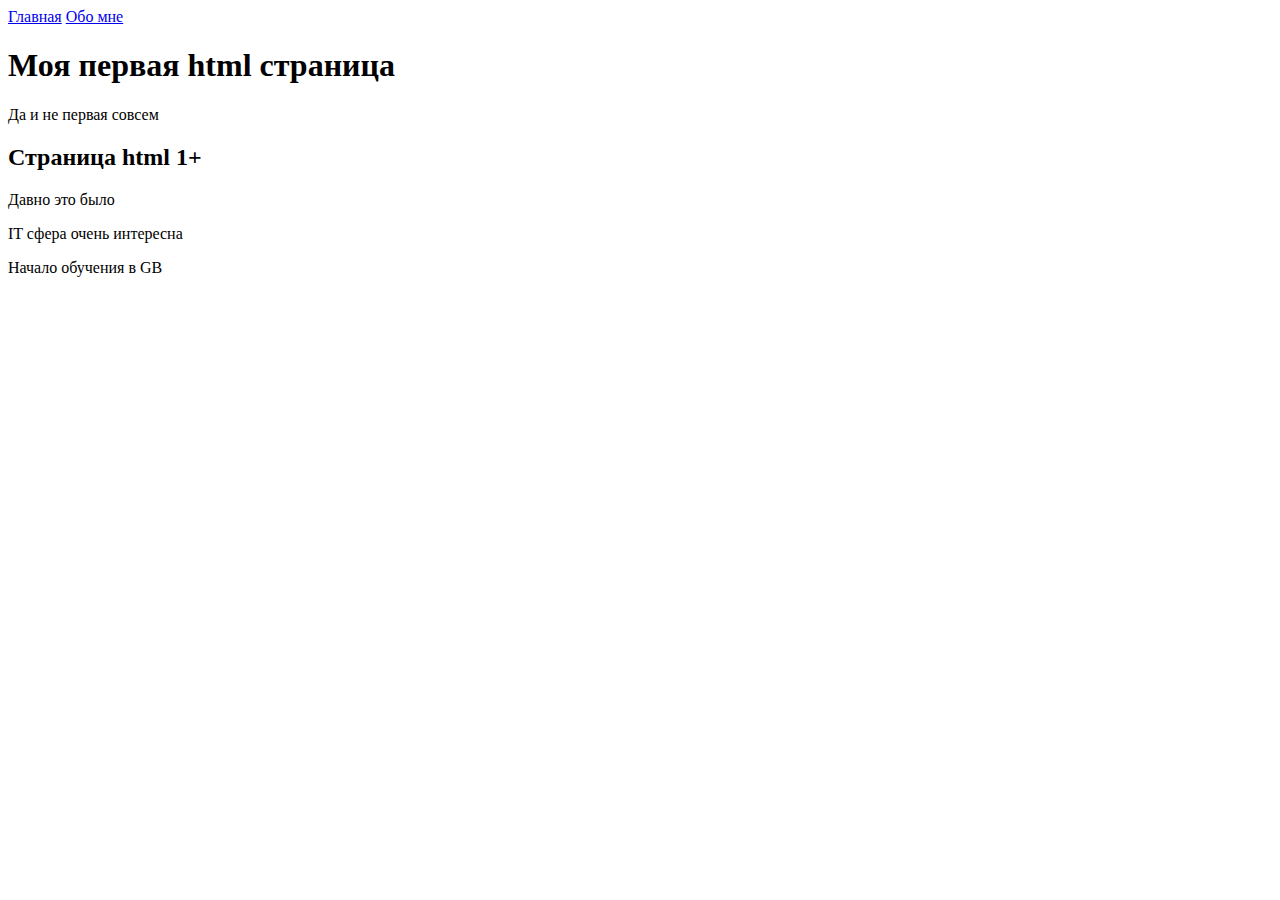
==== index.html @ 78c4d5a1 "Ссылки" ====
<!DOCTYPE html>
<html lang="ru">
<head>
    <meta charset="UTF-8">
    <meta name="viewport" content="width=device-width, initial-scale=1.0">
    <title>Обучение</title>
</head>
<body>
    <a href="index.html">Главная</a>
    <a href="info/about.html">Обо мне</a>
    <h1>Моя первая html страница</h1>
    <p>Да и не первая совсем</p>
    <h2>Страница html 1+</h2>
    <p>Давно это было</p>
    <p>IT сфера очень интересна</p>
    <p>Начало обучения в GB</p>
</body>

</html>
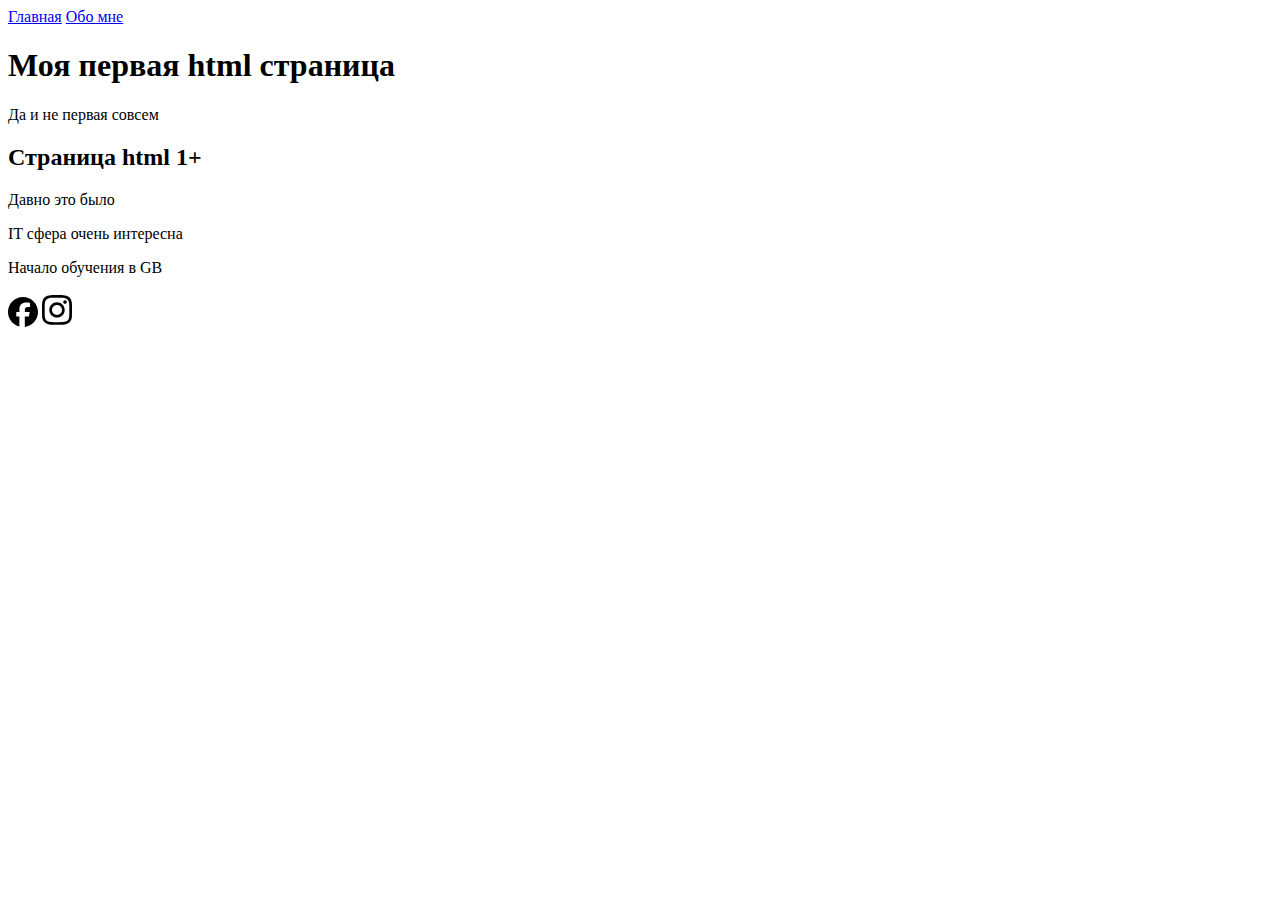
==== commit b203c719: "Картинки" ====
--- a/index.html
+++ b/index.html
@@ -14,6 +14,8 @@
     <p>Давно это было</p>
     <p>IT сфера очень интересна</p>
     <p>Начало обучения в GB</p>
+    <a href="https://facebook.com"><img width="30px" src="img/facebook.svg" alt="facebook"></a>
+    <a href="https://instagram.com"><img width="30px" src="img/instagram.svg" alt="instagram"></a>
 </body>
 
 </html>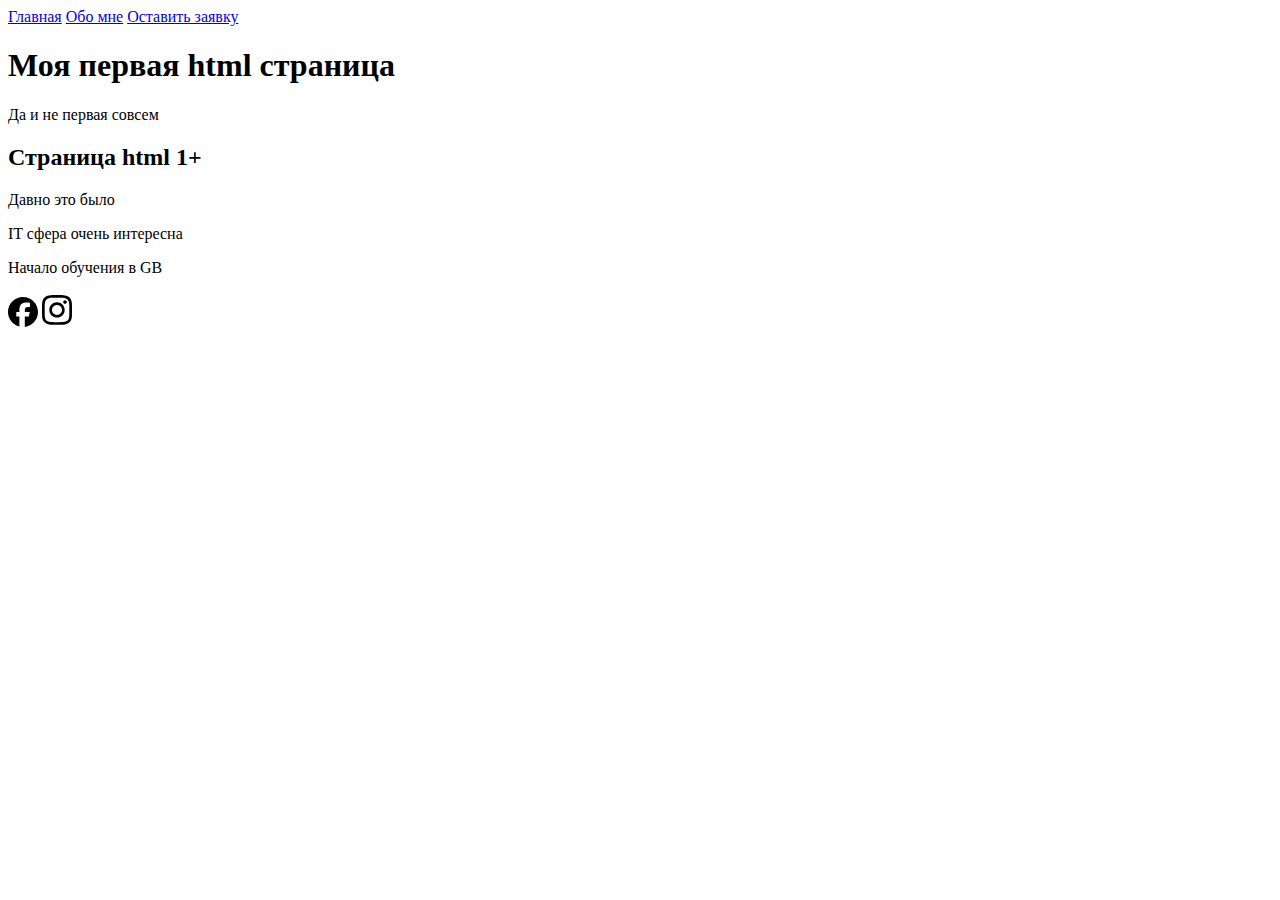
==== commit 7bc78e40: "Добавления формы" ====
--- a/index.html
+++ b/index.html
@@ -8,6 +8,7 @@
 <body>
     <a href="index.html">Главная</a>
     <a href="info/about.html">Обо мне</a>
+     <a href="form.html">Оставить заявку</a>
     <h1>Моя первая html страница</h1>
     <p>Да и не первая совсем</p>
     <h2>Страница html 1+</h2>
@@ -16,6 +17,7 @@
     <p>Начало обучения в GB</p>
     <a href="https://facebook.com"><img width="30px" src="img/facebook.svg" alt="facebook"></a>
     <a href="https://instagram.com"><img width="30px" src="img/instagram.svg" alt="instagram"></a>
+    
 </body>
+</html>
 
-</html>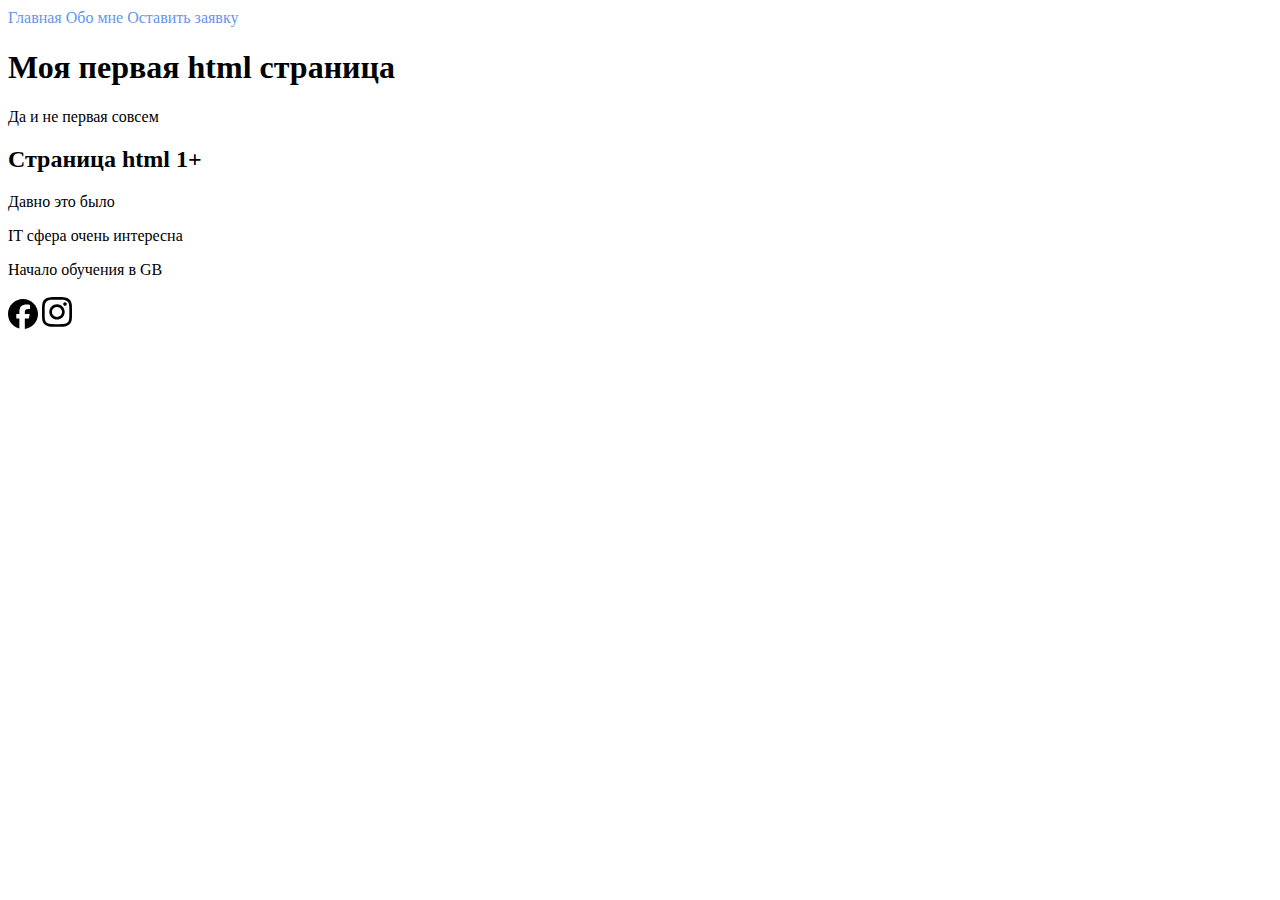
==== commit 34b1174e: "Добавление стилей" ====
--- a/index.html
+++ b/index.html
@@ -4,11 +4,12 @@
     <meta charset="UTF-8">
     <meta name="viewport" content="width=device-width, initial-scale=1.0">
     <title>Обучение</title>
+    <link rel="stylesheet" href="style.css">
 </head>
 <body>
-    <a href="index.html">Главная</a>
-    <a href="info/about.html">Обо мне</a>
-     <a href="form.html">Оставить заявку</a>
+    <a class="nav_link"  href="index.html">Главная</a>
+    <a class="nav_link"  href="info/about.html">Обо мне</a>
+    <a class="nav_link"  href="form.html">Оставить заявку</a>
     <h1>Моя первая html страница</h1>
     <p>Да и не первая совсем</p>
     <h2>Страница html 1+</h2>
--- a/style.css
+++ b/style.css
@@ -0,0 +1,8 @@
+a{
+    text-decoration: none;
+}
+.nav_link{
+    color: cornflowerblue;
+    font-size: 16px;
+    line-height: 20px;
+}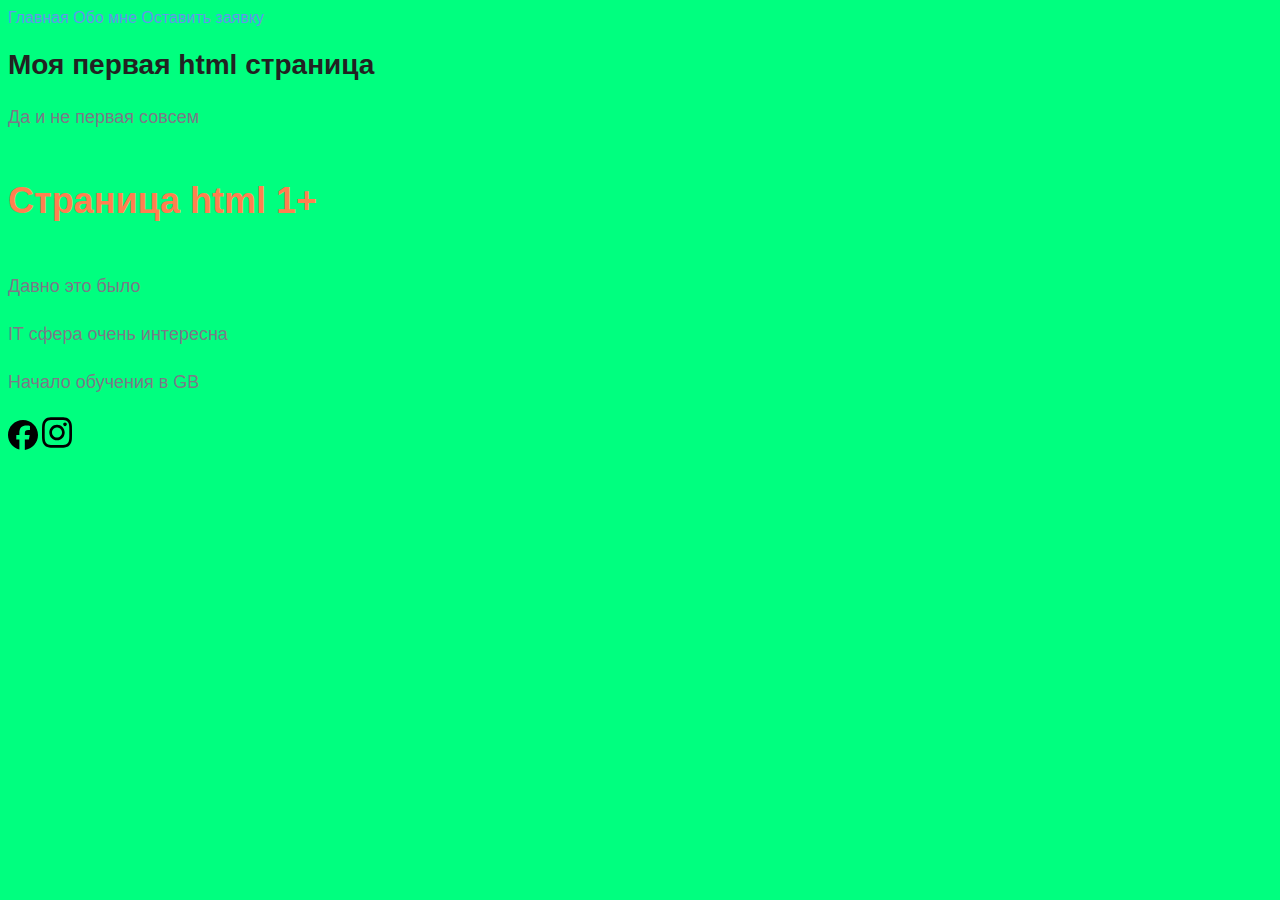
==== commit 42dfac28: "Дз по стилям" ====
--- a/index.html
+++ b/index.html
@@ -6,16 +6,16 @@
     <title>Обучение</title>
     <link rel="stylesheet" href="style.css">
 </head>
-<body>
+<body class="fon">
     <a class="nav_link"  href="index.html">Главная</a>
     <a class="nav_link"  href="info/about.html">Обо мне</a>
     <a class="nav_link"  href="form.html">Оставить заявку</a>
-    <h1>Моя первая html страница</h1>
-    <p>Да и не первая совсем</p>
-    <h2>Страница html 1+</h2>
-    <p>Давно это было</p>
-    <p>IT сфера очень интересна</p>
-    <p>Начало обучения в GB</p>
+    <h1 class="h1">Моя первая html страница</h1>
+    <p class="text">Да и не первая совсем</p>
+    <h2 class="subtitle">Страница html 1+</h2>
+    <p class="text">Давно это было</p>
+    <p class="text">IT сфера очень интересна</p>
+    <p class="text">Начало обучения в GB</p>
     <a href="https://facebook.com"><img width="30px" src="img/facebook.svg" alt="facebook"></a>
     <a href="https://instagram.com"><img width="30px" src="img/instagram.svg" alt="instagram"></a>
     
--- a/style.css
+++ b/style.css
@@ -1,8 +1,61 @@
 a{
     text-decoration: none;
 }
+
+.fon{
+    font-family: Arial, Helvetica, sans-serif;
+    background-color: springgreen;
+}
+
+
 .nav_link{
     color: cornflowerblue;
     font-size: 16px;
     line-height: 20px;
+}
+
+.h1{
+    color: #222222;
+    font-size: 28px;
+    line-height: 36px;
+    font-weight: bold;
+}
+
+.text{
+    font-style: normal;
+    font-weight: 300;
+    font-size: 18px;
+    line-height: 30px;
+    color: #7D7987;
+}
+
+.subtitle{
+    color: coral;
+    font-style: normal;
+    font-weight: 700;
+    font-size: 36px;
+    line-height: 80px;
+}
+
+.image{
+    border-radius: 10px;
+}
+
+.modal{
+    width: 200px;
+     height: 30px;
+     outline: none;
+     border: 1px solid #ccc;
+     border-radius: 15px;
+     font-size: 14px;
+     line-height: 30px;
+     font-family: Verdana, Geneva, Tahoma, sans-serif;
+}
+
+.control{
+    width: 120px;
+    height: 30px;
+    font-size: 14px;
+    border: 1px solid #ccc;
+    border-radius: 10px;
 }